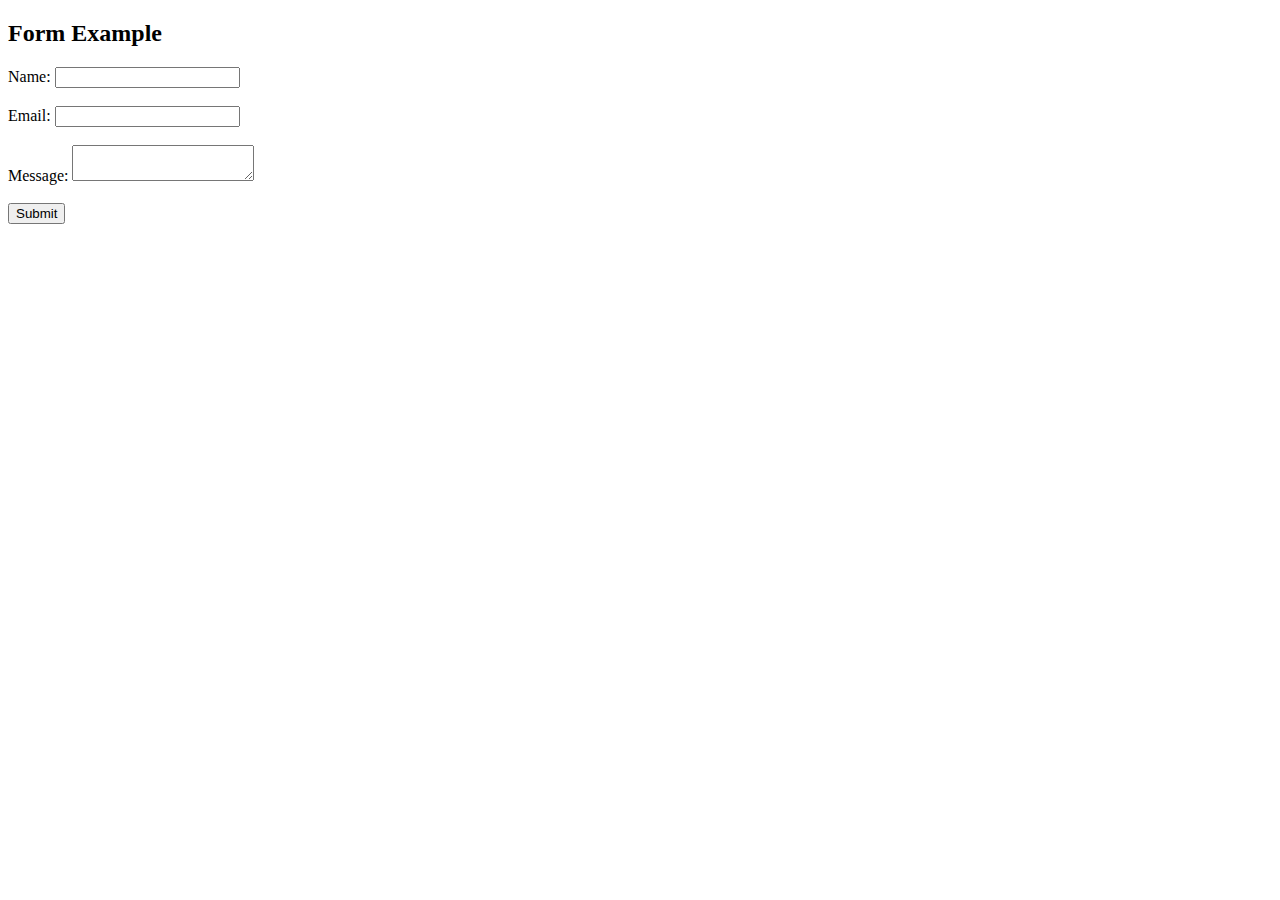
==== index1.html @ 97f7b351 "1.2" ====
<!DOCTYPE html>
<html>
<head>
  <title>Form Example</title>
</head>
<body>
  <h2>Form Example</h2>
  
  <form id="myForm">
    <label for="name">Name:</label>
    <input type="text" id="name" name="name" required><br><br>
    
    <label for="email">Email:</label>
    <input type="email" id="email" name="email" required><br><br>
    
    <label for="message">Message:</label>
    <textarea id="message" name="message" required></textarea><br><br>
    
    <input type="submit" value="Submit">
  </form>
  
  <div id="userData"></div>
  
  <script>
    // Retrieve the form element
    const form = document.getElementById('myForm');
    
    // Retrieve the userData element
    const userDataElement = document.getElementById('userData');
    
    // Add submit event listener to the form
    form.addEventListener('submit', function(event) {
      event.preventDefault(); // Prevent form submission
      
      // Get form field values
      const name = document.getElementById('name').value;
      const email = document.getElementById('email').value;
      const message = document.getElementById('message').value;
      
      // Create an object to store the form data
      const formData = {
        name: name,
        email: email,
        message: message
      };
      
      // Retrieve existing stored data or initialize an empty array
      let storedData = localStorage.getItem('formData');
      storedData = storedData ? JSON.parse(storedData) : [];
      
      // Add the new form data to the array
      storedData.push(formData);
      
      // Store the updated array in localStorage
      localStorage.setItem('formData', JSON.stringify(storedData));
      
      // Clear the form fields
      form.reset();
      
      // Display a success message
      alert('Form data stored successfully!');
      
      // Display the form data
      displayFormData();
    });
    
    // Function to display the form data
    function displayFormData() {
      // Clear the userData element
      userDataElement.innerHTML = '';
      
      // Retrieve the stored form data
      const storedData = localStorage.getItem('formData');
      
      if (storedData) {
        // Parse the stored data into an array of objects
        const formDataArray = JSON.parse(storedData);
        
        // Create a div for each form data entry and append it to the userData element
        formDataArray.forEach(function(formData, index) {
          const dataDiv = document.createElement('div');
          dataDiv.textContent = `Name: ${formData.name}, Email: ${formData.email}, Message: ${formData.message}`;
          let nameelement = document.createElement("h1")
          nameelement.innerHTML = `Name : ${formData.name}`
          dataDiv.append(nameelement)
          
          // Create a delete button for each user
          const deleteButton = document.createElement('button');
          deleteButton.textContent = 'Delete';
          deleteButton.addEventListener('click', function() {
            deleteUserData(index);
          });
          
          dataDiv.appendChild(deleteButton);
          
          userDataElement.appendChild(dataDiv);
        });
      }
    }
    
    // Function to delete user data by index
    function deleteUserData(index) {
      let storedData = localStorage.getItem('formData');
      
      if (storedData) {
        const formDataArray = JSON.parse(storedData);
        
        // Remove the user data at the specified index
        formDataArray.splice(index, 1);
        
        // Update the stored data in localStorage
        localStorage.setItem('formData', JSON.stringify(formDataArray));
        
        // Display the updated form data
        displayFormData();
      }
    }
    
    // Call the displayFormData function on page load to display any existing data
    displayFormData();
  </script>
</body>
</html>
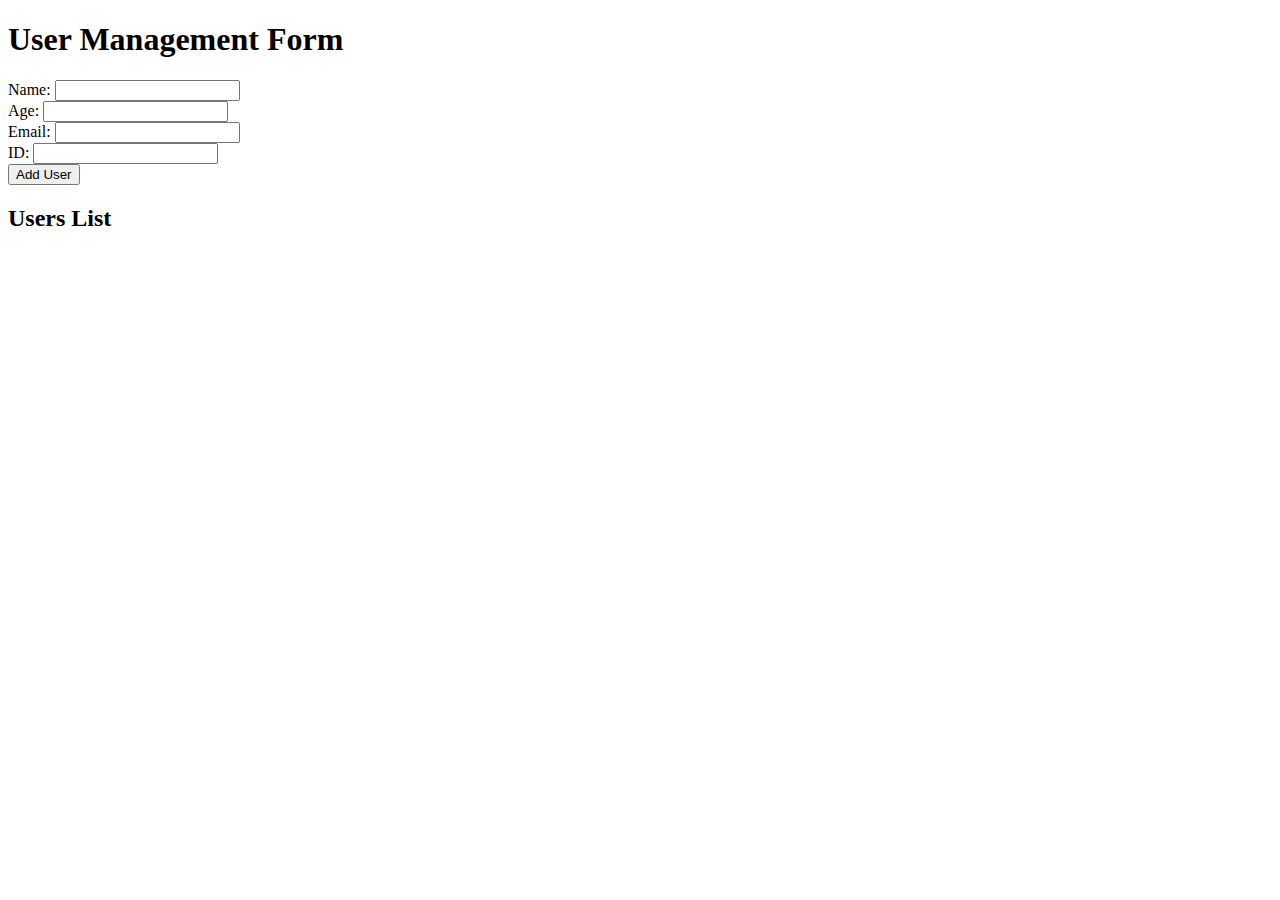
==== commit 5f035efd: "1.2" ====
--- a/index1.html
+++ b/index1.html
@@ -1,123 +1,29 @@
 <!DOCTYPE html>
 <html>
 <head>
-  <title>Form Example</title>
+  <title>User Management Form</title>
 </head>
 <body>
-  <h2>Form Example</h2>
-  
-  <form id="myForm">
+  <h1>User Management Form</h1>
+  <form id="userForm">
     <label for="name">Name:</label>
-    <input type="text" id="name" name="name" required><br><br>
-    
+    <input type="text" id="name" required><br>
+
+    <label for="age">Age:</label>
+    <input type="number" id="age" required><br>
+
     <label for="email">Email:</label>
-    <input type="email" id="email" name="email" required><br><br>
-    
-    <label for="message">Message:</label>
-    <textarea id="message" name="message" required></textarea><br><br>
-    
-    <input type="submit" value="Submit">
+    <input type="email" id="email" required><br>
+
+    <label for="id">ID:</label>
+    <input type="number" id="id" required><br>
+
+    <button type="submit">Add User</button>
   </form>
-  
-  <div id="userData"></div>
-  
-  <script>
-    // Retrieve the form element
-    const form = document.getElementById('myForm');
-    
-    // Retrieve the userData element
-    const userDataElement = document.getElementById('userData');
-    
-    // Add submit event listener to the form
-    form.addEventListener('submit', function(event) {
-      event.preventDefault(); // Prevent form submission
-      
-      // Get form field values
-      const name = document.getElementById('name').value;
-      const email = document.getElementById('email').value;
-      const message = document.getElementById('message').value;
-      
-      // Create an object to store the form data
-      const formData = {
-        name: name,
-        email: email,
-        message: message
-      };
-      
-      // Retrieve existing stored data or initialize an empty array
-      let storedData = localStorage.getItem('formData');
-      storedData = storedData ? JSON.parse(storedData) : [];
-      
-      // Add the new form data to the array
-      storedData.push(formData);
-      
-      // Store the updated array in localStorage
-      localStorage.setItem('formData', JSON.stringify(storedData));
-      
-      // Clear the form fields
-      form.reset();
-      
-      // Display a success message
-      alert('Form data stored successfully!');
-      
-      // Display the form data
-      displayFormData();
-    });
-    
-    // Function to display the form data
-    function displayFormData() {
-      // Clear the userData element
-      userDataElement.innerHTML = '';
-      
-      // Retrieve the stored form data
-      const storedData = localStorage.getItem('formData');
-      
-      if (storedData) {
-        // Parse the stored data into an array of objects
-        const formDataArray = JSON.parse(storedData);
-        
-        // Create a div for each form data entry and append it to the userData element
-        formDataArray.forEach(function(formData, index) {
-          const dataDiv = document.createElement('div');
-          dataDiv.textContent = `Name: ${formData.name}, Email: ${formData.email}, Message: ${formData.message}`;
-          let nameelement = document.createElement("h1")
-          nameelement.innerHTML = `Name : ${formData.name}`
-          dataDiv.append(nameelement)
-          
-          // Create a delete button for each user
-          const deleteButton = document.createElement('button');
-          deleteButton.textContent = 'Delete';
-          deleteButton.addEventListener('click', function() {
-            deleteUserData(index);
-          });
-          
-          dataDiv.appendChild(deleteButton);
-          
-          userDataElement.appendChild(dataDiv);
-        });
-      }
-    }
-    
-    // Function to delete user data by index
-    function deleteUserData(index) {
-      let storedData = localStorage.getItem('formData');
-      
-      if (storedData) {
-        const formDataArray = JSON.parse(storedData);
-        
-        // Remove the user data at the specified index
-        formDataArray.splice(index, 1);
-        
-        // Update the stored data in localStorage
-        localStorage.setItem('formData', JSON.stringify(formDataArray));
-        
-        // Display the updated form data
-        displayFormData();
-      }
-    }
-    
-    // Call the displayFormData function on page load to display any existing data
-    displayFormData();
-  </script>
+
+  <h2>Users List</h2>
+  <ul id="userList"></ul>
+
+  <script src="./script1.js"></script>
 </body>
 </html>
